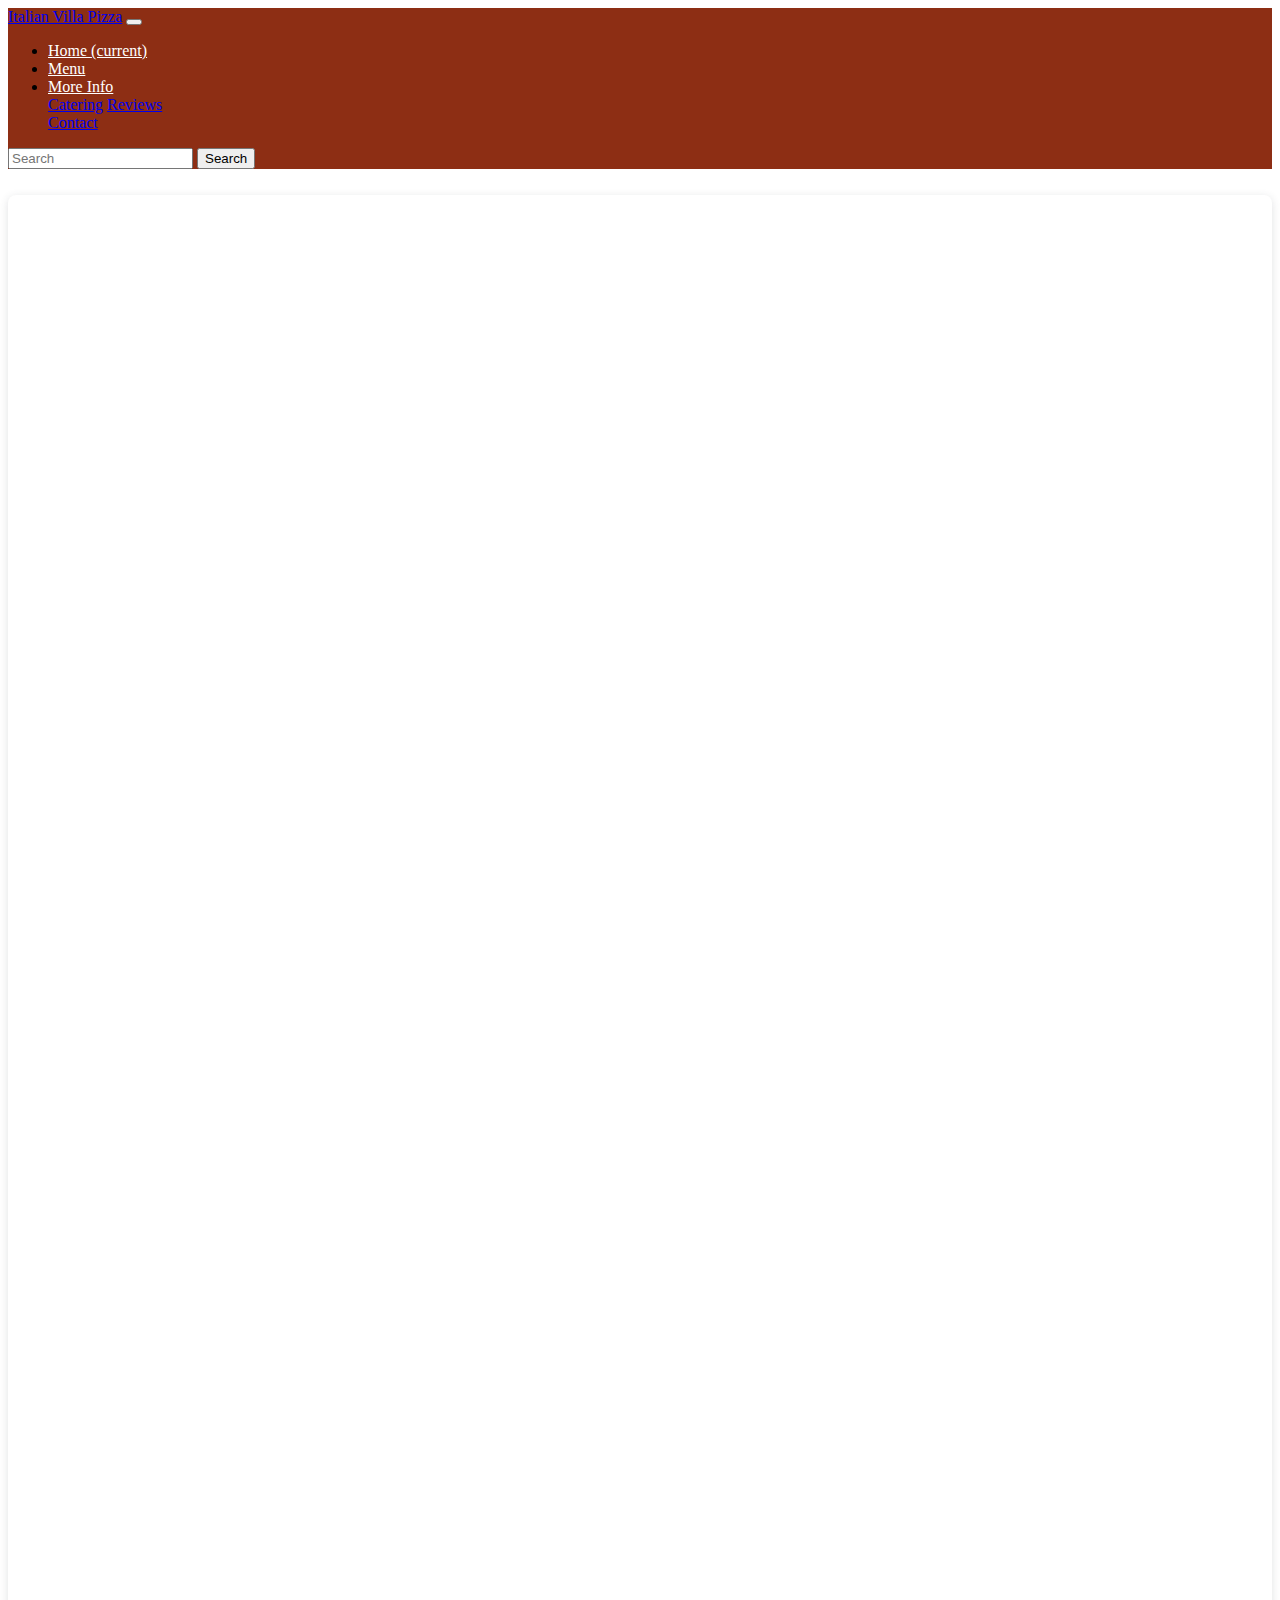
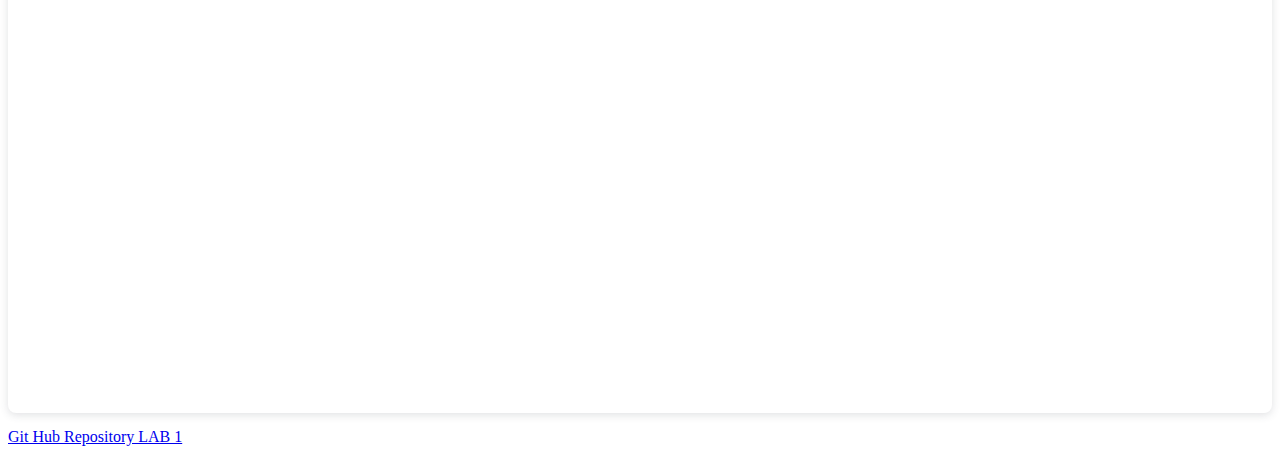
==== index.html @ 250dd255 "initial commit" ====
<!DOCTYPE html>
<html>

<head>
 <!-- Required meta tags -->
 <meta charset="utf-8">
 <meta name="viewport" content="width=device-width, initial-scale=1, shrink-to-fit=no">

  <!--Bootstrap CSS -->
  <link rel="stylesheet" href="https://stackpath.bootstrapcdn.com/bootstrap/4.1.3/css/bootstrap.min.css" integrity="sha384-MCw98/SFnGE8fJT3GXwEOngsV7Zt27NXFoaoApmYm81iuXoPkFOJwJ8ERdknLPMO" crossorigin="anonymous">
  <link rel="stylesheet" href="/styles.css" />
  <title>Italian Villa</title>
</head>

<body>

  <nav class="navbar navbar-expand-lg navbar-dark bg-dark">
    <a class="navbar-brand" href="#">Italian Villa Pizza</a>
    <button class="navbar-toggler" type="button" data-toggle="collapse" data-target="#navbarSupportedContent" aria-controls="navbarSupportedContent" aria-expanded="false" aria-label="Toggle navigation">
      <span class="navbar-toggler-icon"></span>
    </button>
  
    <div class="collapse navbar-collapse" id="navbarSupportedContent">
      <ul class="navbar-nav mr-auto">
        <li class="nav-item active">
          <a class="nav-link" href="/index.html">Home <span class="sr-only">(current)</span></a>
        </li>
        <li class="nav-item">
          <a class="nav-link" href="/pages/menu.html">Menu</a>
        </li>
        <li class="nav-item dropdown">
          <a class="nav-link dropdown-toggle" href="#" id="navbarDropdown" role="button" data-toggle="dropdown" aria-haspopup="true" aria-expanded="false">
            More Info
          </a>
          <div class="dropdown-menu" aria-labelledby="navbarDropdown">
            <a class="dropdown-item" href="/pages/catering.html">Catering</a>
            <a class="dropdown-item" href="/pages/reviews.html">Reviews</a>
            <div class="dropdown-divider"></div>
            <a class="dropdown-item" href="/pages/contact.html">Contact</a>
          </div>
        </li>
        <!-- <li class="nav-item">
          <a class="nav-link disabled" href="#">Disabled</a>
        </li> -->
      </ul>
      <form class="form-inline my-2 my-lg-0">
        <input class="form-control mr-sm-2" type="search" placeholder="Search" aria-label="Search">
        <button class="btn btn-outline-success my-2 my-sm-0" type="submit">Search</button>
      </form>
    </div>
  </nav>

  <!-- <h1>Home Page</h1> -->

  <div style="position: relative; width: 100%; height: 0; padding-top: 140.0000%;
 padding-bottom: 48px; box-shadow: 0 2px 8px 0 rgba(63,69,81,0.16); margin-top: 1.6em; margin-bottom: 0.9em; overflow: hidden;
 border-radius: 8px; will-change: transform;">
  <iframe loading="lazy" style="position: absolute; width: 100%; height: 100%; top: 0; left: 0; border: none; padding: 0;margin: 0;"
    src="https:&#x2F;&#x2F;www.canva.com&#x2F;design&#x2F;DAE83WYRFYU&#x2F;view?embed" allowfullscreen="allowfullscreen" allow="fullscreen">
  </iframe>
</div>


   <footer><p class="text-center"><a href="https://github.com/BYUCS260/lab-1-photography-website-traviszhoffman">Git Hub Repository LAB 1</a></p></footer> 
  <script src="https://code.jquery.com/jquery-3.3.1.slim.min.js" integrity="sha384-q8i/X+965DzO0rT7abK41JStQIAqVgRVzpbzo5smXKp4YfRvH+8abtTE1Pi6jizo" crossorigin="anonymous"></script>
  <script src="https://cdnjs.cloudflare.com/ajax/libs/popper.js/1.14.3/umd/popper.min.js" integrity="sha384-ZMP7rVo3mIykV+2+9J3UJ46jBk0WLaUAdn689aCwoqbBJiSnjAK/l8WvCWPIPm49" crossorigin="anonymous"></script>
  <script src="https://stackpath.bootstrapcdn.com/bootstrap/4.1.3/js/bootstrap.min.js" integrity="sha384-ChfqqxuZUCnJSK3+MXmPNIyE6ZbWh2IMqE241rYiqJxyMiZ6OW/JmZQ5stwEULTy" crossorigin="anonymous"></script>
</body>

</html>
---- styles.css ----
/* Menu */
.bg-dark {
    background-color: #8d2e14 !important;
  }
  .navbar-dark .navbar-nav .nav-link:focus, .navbar-dark .navbar-nav .nav-link:hover {
    color: rgb(180, 64, 64);
  }
  .navbar-dark .navbar-nav .nav-link {
    color: #fff;
  }

  .box {
    display: flex;
    align-items: center;
    justify-content: center;
  }
  .box img {
    width: 75%;
    height: 100%;
  }
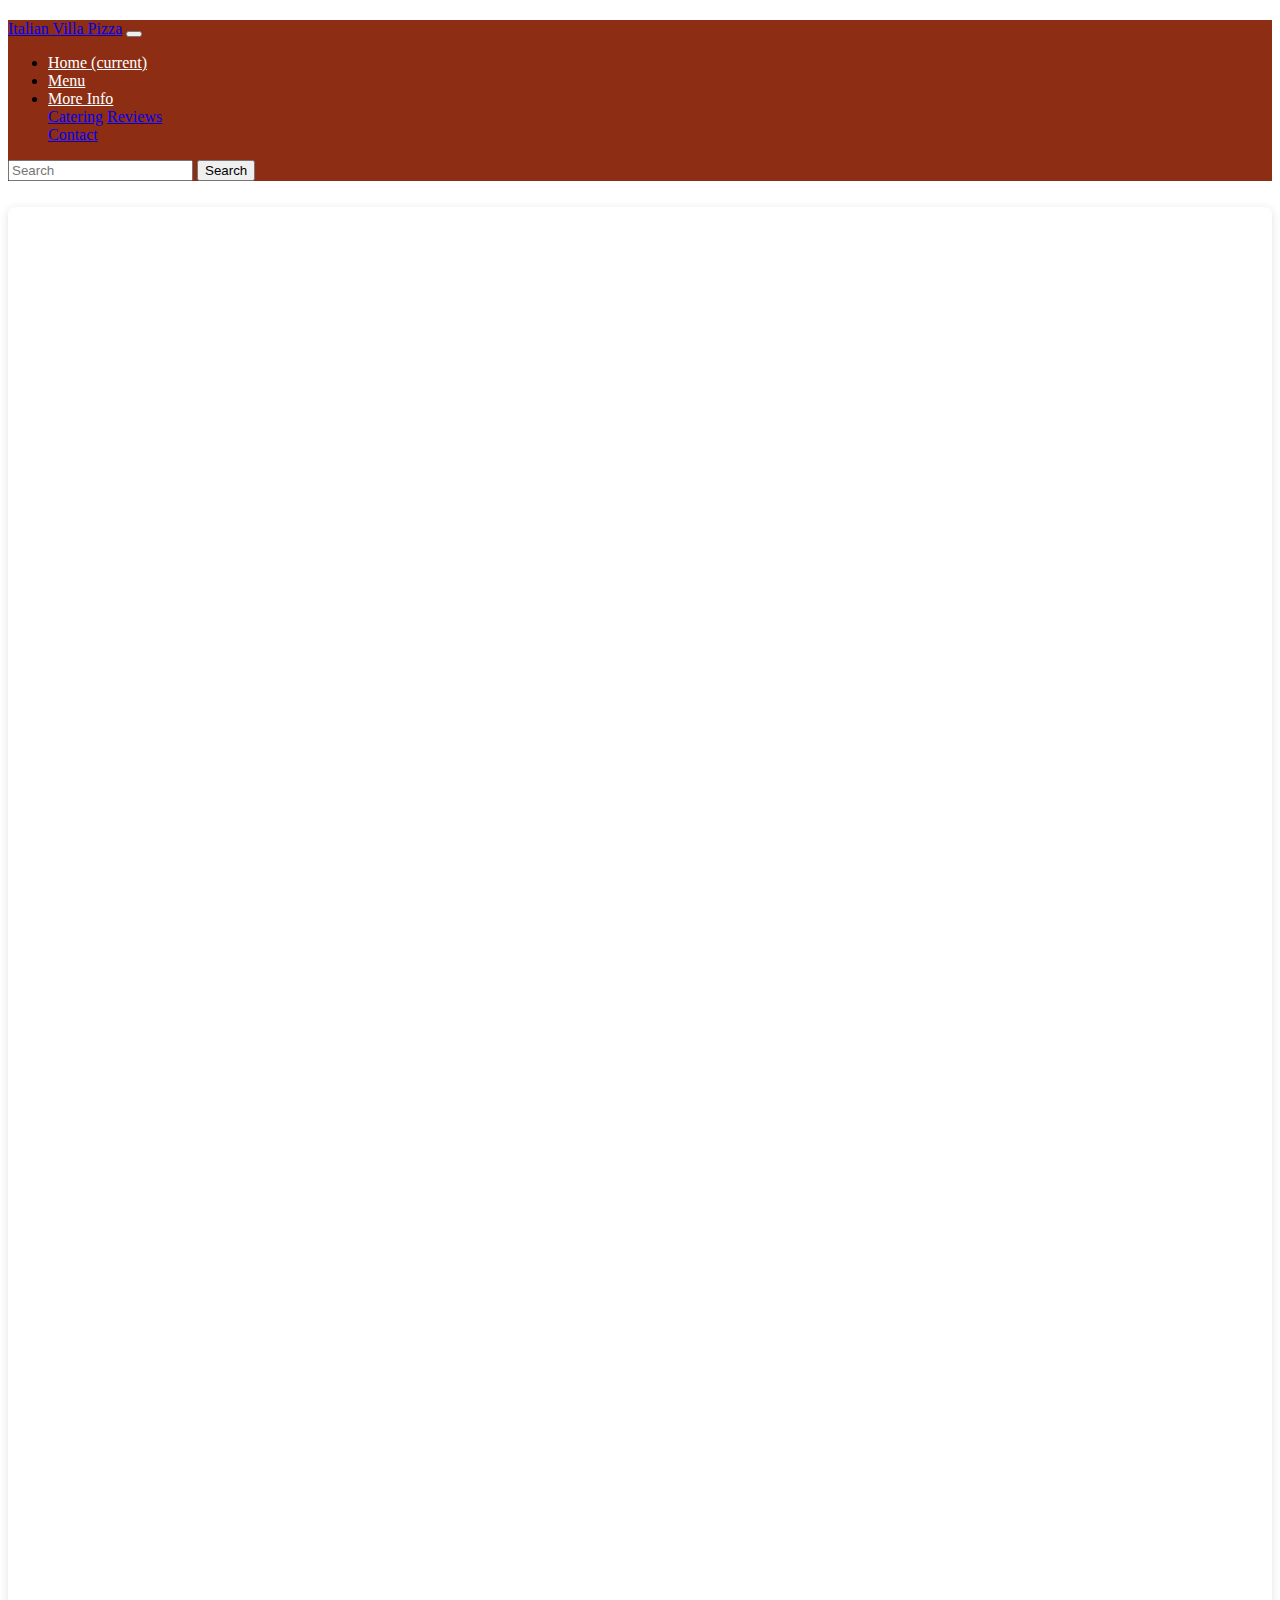
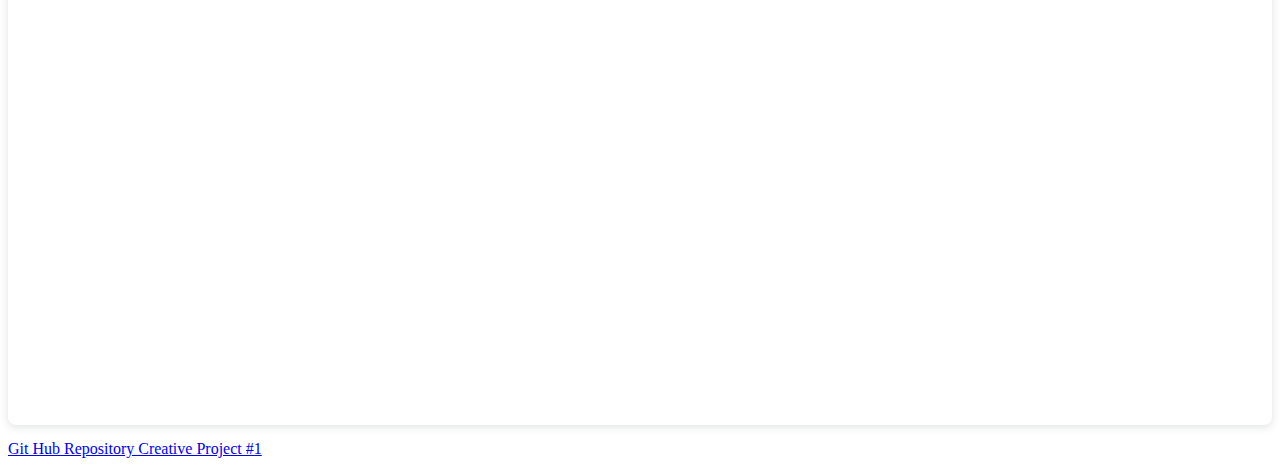
==== commit 2dd368fc: "various edits to code" ====
--- a/index.html
+++ b/index.html
@@ -61,7 +61,7 @@
 </div>
 
 
-   <footer><p class="text-center"><a href="https://github.com/BYUCS260/lab-1-photography-website-traviszhoffman">Git Hub Repository LAB 1</a></p></footer> 
+   <footer><p class="text-center"><a href="https://github.com/traviszhoffman/creative_project_1_pizza_restaurant.git">Git Hub Repository Creative Project #1</a></p></footer> 
   <script src="https://code.jquery.com/jquery-3.3.1.slim.min.js" integrity="sha384-q8i/X+965DzO0rT7abK41JStQIAqVgRVzpbzo5smXKp4YfRvH+8abtTE1Pi6jizo" crossorigin="anonymous"></script>
   <script src="https://cdnjs.cloudflare.com/ajax/libs/popper.js/1.14.3/umd/popper.min.js" integrity="sha384-ZMP7rVo3mIykV+2+9J3UJ46jBk0WLaUAdn689aCwoqbBJiSnjAK/l8WvCWPIPm49" crossorigin="anonymous"></script>
   <script src="https://stackpath.bootstrapcdn.com/bootstrap/4.1.3/js/bootstrap.min.js" integrity="sha384-ChfqqxuZUCnJSK3+MXmPNIyE6ZbWh2IMqE241rYiqJxyMiZ6OW/JmZQ5stwEULTy" crossorigin="anonymous"></script>
--- a/styles.css
+++ b/styles.css
@@ -18,4 +18,68 @@
     width: 75%;
     height: 100%;
   }
+
+  body{margin-top:20px;}
+
+.align-center {
+    text-align: center;
+}
+.hash-list {
+    display: block;
+    padding: 0;
+    margin: 0 auto;
+}
+
+@media (min-width: 768px){
+    .hash-list.cols-3 > li:nth-last-child(-n+3) {
+        border-bottom: none;
+    }
+}
+@media (min-width: 768px){
+    .hash-list.cols-3 > li {
+        width: 33.3333%;
+    }
+}
+.hash-list > li {
+    display: block;
+    float: left;
+    border-right: 1px solid rgba(0, 0, 0, 0.2);
+    border-bottom: 1px solid rgba(0, 0, 0, 0.2);
+}
+.pad-30, .pad-30-all > * {
+    padding: 30px;
+}
+img {
+    border: 0;
+}
+.mgb-20, .mgb-20-all > * {
+    margin-bottom: 20px;
+}
+.wpx-100, .wpx-100-after:after {
+    width: 100px;
+}
+.img-round, .img-rel-round {
+    border-radius: 50%;
+}
+.padb-30, .padb-30-all > * {
+    padding-bottom: 30px;
+}
+
+.mgb-40, .mgb-40-all > * {
+    margin-bottom: 40px;
+}
+.align-center {
+    text-align: center;
+}
+[class*="line-b"] {
+    position: relative;
+    padding-bottom: 20px;
+    border-color: #E6AF2A;
+}
+.fg-text-d, .fg-hov-text-d:hover, .fg-active-text-d.active {
+    color: #222;
+}
+.font-cond-b {
+    font-weight: 700 !important;
+}
  